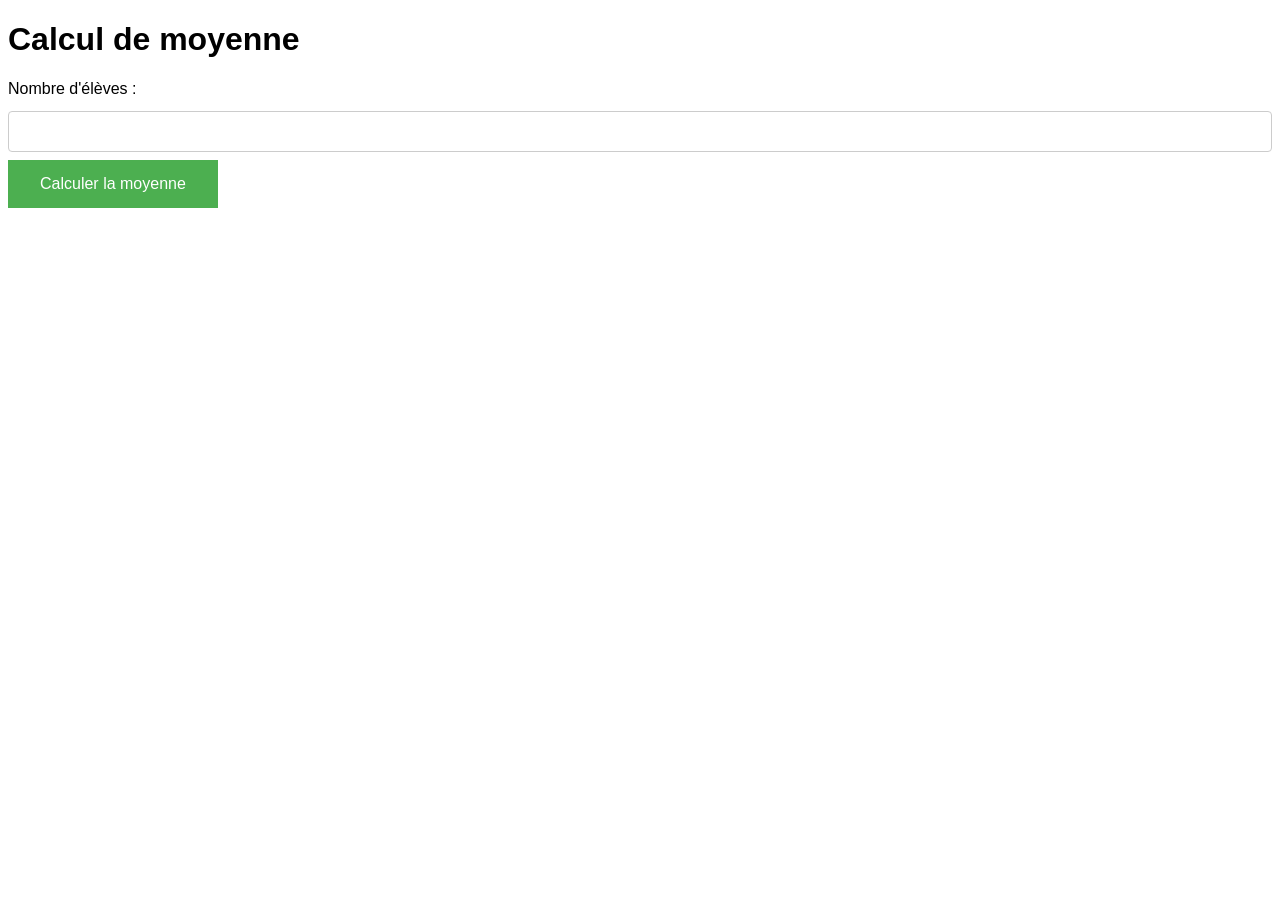
==== algo_mathieu/index.html @ fb035504 "algo_tp_mathieu" ====
<!DOCTYPE html>
<html>
<head>
  <title>Calcul de moyenne</title>
  <script>
    function calculerMoyenne() {
      const nombreEleves = parseInt(document.getElementById("nombreEleves").value);
      let sommeNotes = 0;

      for (let i = 1; i <= nombreEleves; i++) {
        const note = parseFloat(document.getElementById(`note${i}`).value);
        if (isNaN(note) || note < 0 || note > 20) {
          alert(`Veuillez saisir une note valide pour l'élève ${i}.`);
          return; 
        } else {
          sommeNotes += note;
        }
      }

      const moyenne = sommeNotes / nombreEleves;
      document.getElementById("moyenne").innerText = `La moyenne du devoir est de : ${moyenne.toFixed(2)}`;
    }
  </script>
</head>
<body>
  <h1>Calcul de moyenne</h1>
  <form>
    <label for="nombreEleves">Nombre d'élèves :</label>
    <input type="number" id="nombreEleves" name="nombreEleves">
    <br>
    <div id="notesContainer"></div>
    <button type="button" onclick="calculerMoyenne()">Calculer la moyenne</button>
  </form>
  <p id="moyenne"></p>
  <script>
    document.getElementById("nombreEleves").addEventListener("input", function() {
      const nombreEleves = parseInt(document.getElementById("nombreEleves").value);
      const notesContainer = document.getElementById("notesContainer");
      notesContainer.innerText = ""; 

      for (let i = 1; i <= nombreEleves; i++) {
        const input = document.createElement("input");
        input.type = "number";
        input.id = `note${i}`;
        input.name = `note${i}`;
        notesContainer.appendChild(input);
        notesContainer.appendChild(document.createElement("br"));
      }
    });
  </script>
  <style>
	body {
      font-family: Arial, sans-serif;
    }

    form {
      margin-bottom: 20px;
    }

    label {
      display: block;
      margin-bottom: 5px;
    }

  input {
  width: 100%;
  padding: 12px 20px;
  margin: 8px 0;
  display: inline-block;
  border: 1px solid #ccc;
  border-radius: 4px;
  box-sizing: border-box;
}

    button {
		background-color: #4CAF50; /* Green */
		border: none;
		color: white;
		padding: 15px 32px;
		text-align: center;
		text-decoration: none;
		display: inline-block;
		font-size: 16px;
    }

    #moyenne {
      font-weight: bold;
	}
  </style>
</body>
</html>
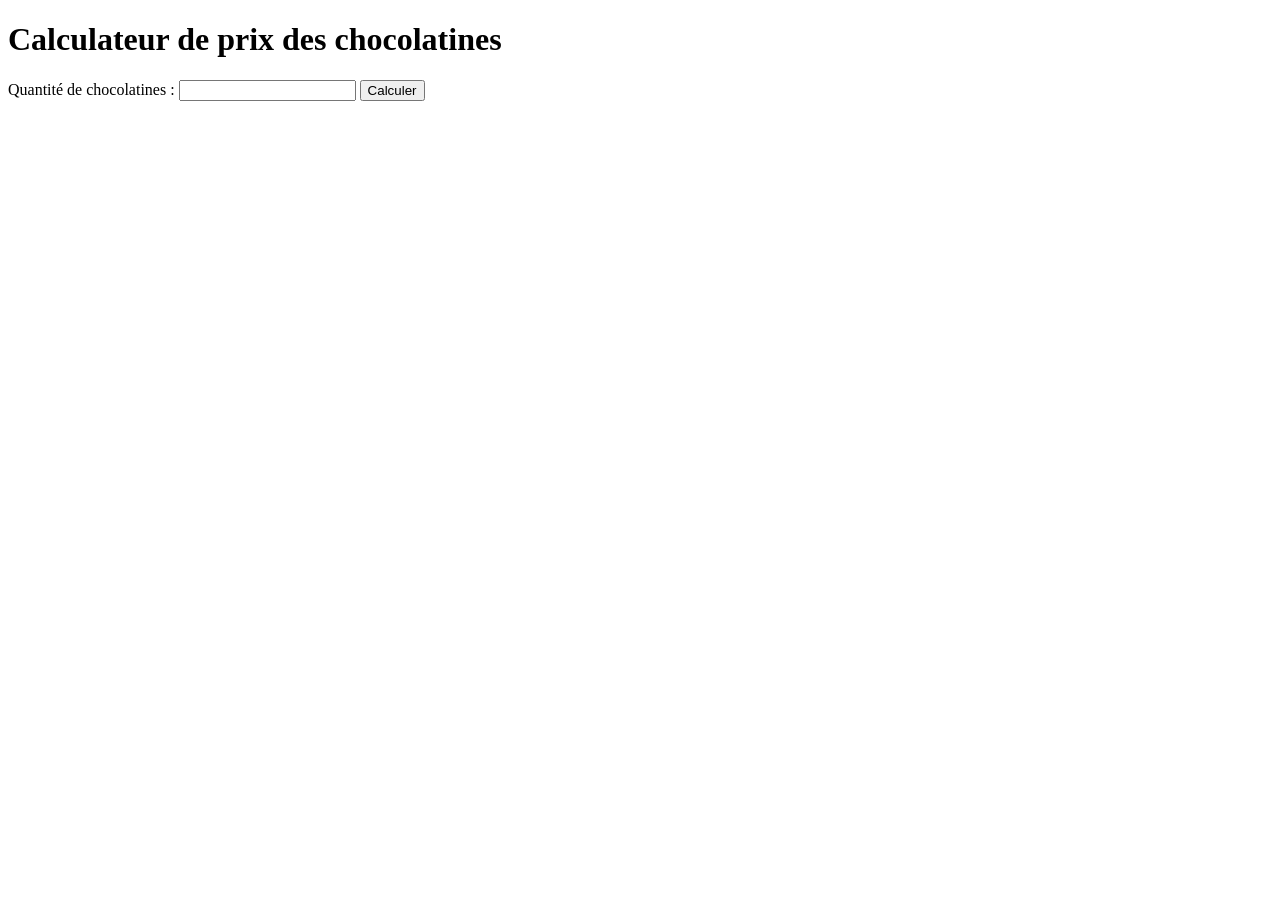
==== commit 4ded424f: "jeu_tour" ====
--- a/algo_mathieu/index.html
+++ b/algo_mathieu/index.html
@@ -1,92 +1,38 @@
 <!DOCTYPE html>
 <html>
 <head>
-  <title>Calcul de moyenne</title>
+  <title>Calculateur de prix des chocolatines</title>
+</head>
+<body>
+  <h1>Calculateur de prix des chocolatines</h1>
+  <label for="quantite">Quantité de chocolatines :</label>
+  <input type="number" id="quantite" name="quantite">
+  <button onclick="calculerPrix()">Calculer</button>
+  <p id="resultat"></p>
+
   <script>
-    function calculerMoyenne() {
-      const nombreEleves = parseInt(document.getElementById("nombreEleves").value);
-      let sommeNotes = 0;
+    function calculerPrix() {
+      // La quantité de chocolatines
+      let quantite = parseInt(document.getElementById("quantite").value);
 
-      for (let i = 1; i <= nombreEleves; i++) {
-        const note = parseFloat(document.getElementById(`note${i}`).value);
-        if (isNaN(note) || note < 0 || note > 20) {
-          alert(`Veuillez saisir une note valide pour l'élève ${i}.`);
-          return; 
-        } else {
-          sommeNotes += note;
-        }
+      // Calcul du prix unitaire en fonction de la quantité
+      let prixUnitaire;
+      if (quantite <= 10) {
+        prixUnitaire = 1.4;
+      } else if (quantite <= 20) {
+        prixUnitaire = 1.3;
+      } else {
+        prixUnitaire = 1.2;
       }
 
-      const moyenne = sommeNotes / nombreEleves;
-      document.getElementById("moyenne").innerText = `La moyenne du devoir est de : ${moyenne.toFixed(2)}`;
+      let prixTotal = quantite * prixUnitaire;
+
+      // Affichage des résultats
+      let resultatElement = document.getElementById("resultat");
+      resultatElement.innerHTML = "Quantité de chocolatines : " + quantite + "<br>" +
+                                 "Prix unitaire : " + prixUnitaire + " € <br>" +
+                                 "Prix total à payer : " + prixTotal + " €";
     }
   </script>
-</head>
-<body>
-  <h1>Calcul de moyenne</h1>
-  <form>
-    <label for="nombreEleves">Nombre d'élèves :</label>
-    <input type="number" id="nombreEleves" name="nombreEleves">
-    <br>
-    <div id="notesContainer"></div>
-    <button type="button" onclick="calculerMoyenne()">Calculer la moyenne</button>
-  </form>
-  <p id="moyenne"></p>
-  <script>
-    document.getElementById("nombreEleves").addEventListener("input", function() {
-      const nombreEleves = parseInt(document.getElementById("nombreEleves").value);
-      const notesContainer = document.getElementById("notesContainer");
-      notesContainer.innerText = ""; 
-
-      for (let i = 1; i <= nombreEleves; i++) {
-        const input = document.createElement("input");
-        input.type = "number";
-        input.id = `note${i}`;
-        input.name = `note${i}`;
-        notesContainer.appendChild(input);
-        notesContainer.appendChild(document.createElement("br"));
-      }
-    });
-  </script>
-  <style>
-	body {
-      font-family: Arial, sans-serif;
-    }
-
-    form {
-      margin-bottom: 20px;
-    }
-
-    label {
-      display: block;
-      margin-bottom: 5px;
-    }
-
-  input {
-  width: 100%;
-  padding: 12px 20px;
-  margin: 8px 0;
-  display: inline-block;
-  border: 1px solid #ccc;
-  border-radius: 4px;
-  box-sizing: border-box;
-}
-
-    button {
-		background-color: #4CAF50; /* Green */
-		border: none;
-		color: white;
-		padding: 15px 32px;
-		text-align: center;
-		text-decoration: none;
-		display: inline-block;
-		font-size: 16px;
-    }
-
-    #moyenne {
-      font-weight: bold;
-	}
-  </style>
 </body>
 </html>
-
